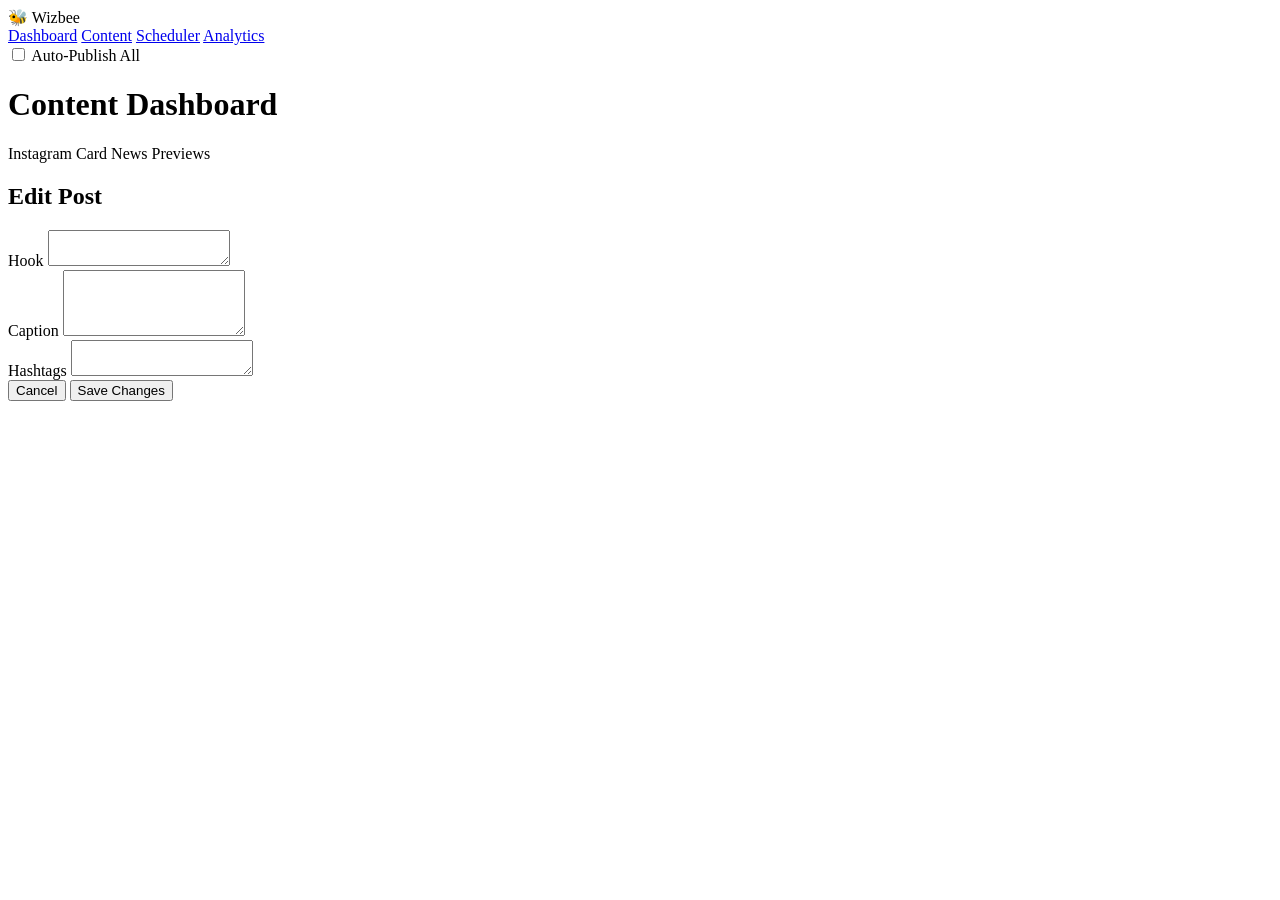
==== dashboard/templates/index.html @ b80c6c49 "자동업데이트" ====
<!DOCTYPE html>
<html lang="ko">
<head>
    <meta charset="UTF-8">
    <meta name="viewport" content="width=device-width, initial-scale=1.0">
    <title>Wizbee Content Dashboard</title>
    <link href="https://fonts.googleapis.com/css2?family=Inter:wght@400;500;600&family=Playfair+Display:ital,wght@0,600;1,600&display=swap" rel="stylesheet">
    <link rel="stylesheet" href="/static/style.css">
</head>
<body>
    <div class="dashboard-container">
        <!-- Sidebar -->
        <aside class="sidebar">
            <div class="logo">
                <span class="logo-icon">🐝</span> Wizbee
            </div>
            <nav class="menu">
                <a href="#" class="menu-item">Dashboard</a>
                <a href="#" class="menu-item active">Content</a>
                <a href="#" class="menu-item">Scheduler</a>
                <a href="#" class="menu-item">Analytics</a>
            </nav>
            <div class="settings-area">
                <div class="auto-publish-toggle">
                    <label class="switch">
                        <input type="checkbox" id="autoPublishToggle">
                        <span class="slider round"></span>
                    </label>
                    <span class="toggle-label">Auto-Publish All</span>
                </div>
            </div>
        </aside>

        <!-- Main Content -->
        <main class="main-content">
            <header class="header">
                <div class="header-left">
                    <h1>Content Dashboard</h1>
                    <p class="subtitle">Instagram Card News Previews</p>
                </div>
            </header>

            <div class="content-grid" id="postGrid">
                <!-- Cards will be dynamically injected here -->
            </div>
        </main>
    </div>

    <!-- Edit Modal -->
    <div class="modal-overlay" id="editModal">
        <div class="modal-content">
            <h2>Edit Post <span id="modalDayNumber"></span></h2>
            <div class="form-group">
                <label>Hook</label>
                <textarea id="editHook" rows="2"></textarea>
            </div>
            <div class="form-group">
                <label>Caption</label>
                <textarea id="editCaption" rows="4"></textarea>
            </div>
            <div class="form-group">
                <label>Hashtags</label>
                <textarea id="editHashtags" rows="2"></textarea>
            </div>
            <div class="modal-actions">
                <button class="btn btn-secondary" onclick="closeModal()">Cancel</button>
                <button class="btn btn-primary" onclick="savePostEdit()">Save Changes</button>
            </div>
        </div>
    </div>

    <script src="/static/app.js"></script>
</body>
</html>
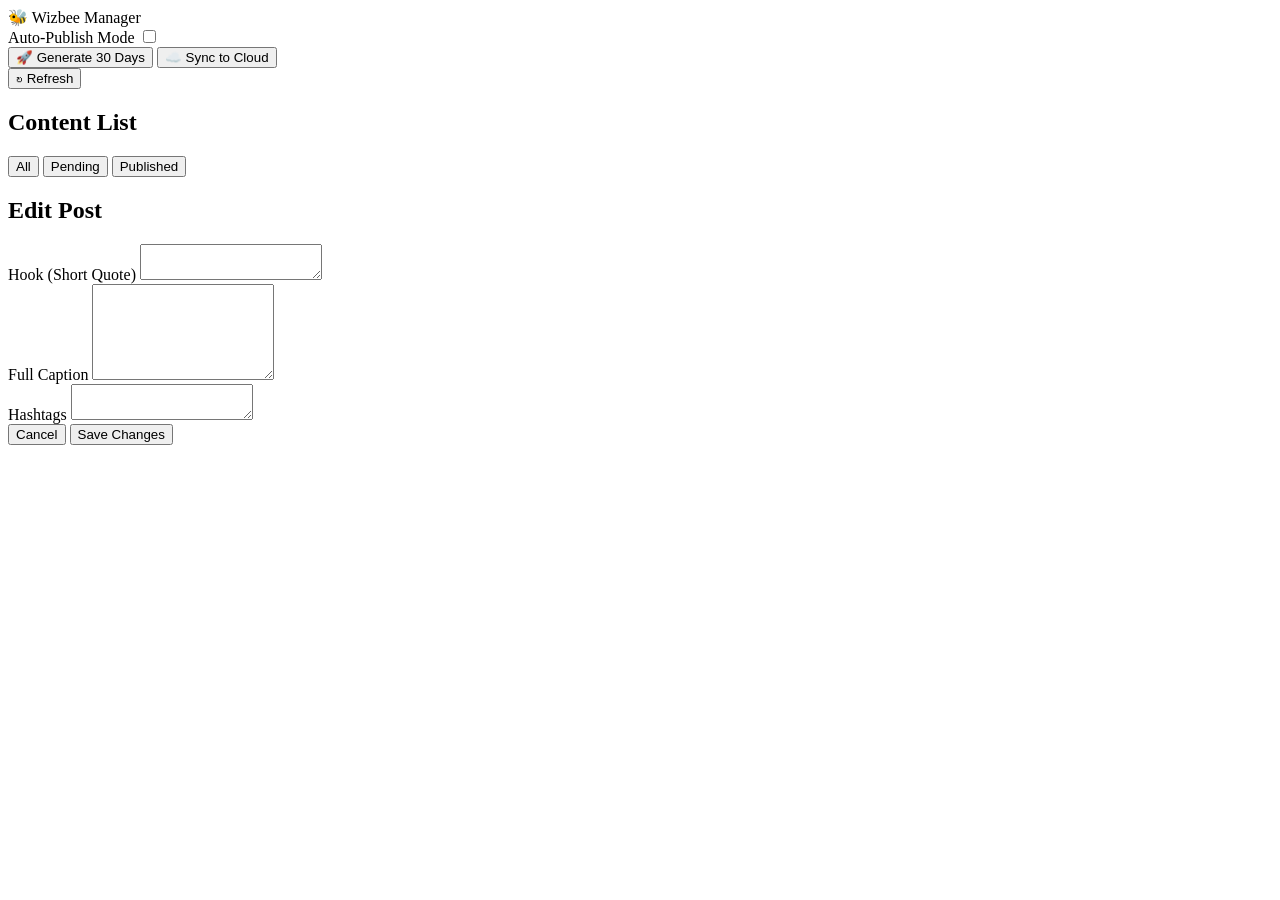
==== commit 17609ebe: "feat: complete instagram automation setup" ====
--- a/dashboard/templates/index.html
+++ b/dashboard/templates/index.html
@@ -3,45 +3,42 @@
 <head>
     <meta charset="UTF-8">
     <meta name="viewport" content="width=device-width, initial-scale=1.0">
-    <title>Wizbee Content Dashboard</title>
+    <title>Wizbee Content Manager</title>
     <link href="https://fonts.googleapis.com/css2?family=Inter:wght@400;500;600&family=Playfair+Display:ital,wght@0,600;1,600&display=swap" rel="stylesheet">
     <link rel="stylesheet" href="/static/style.css">
 </head>
 <body>
-    <div class="dashboard-container">
-        <!-- Sidebar -->
-        <aside class="sidebar">
-            <div class="logo">
-                <span class="logo-icon">🐝</span> Wizbee
-            </div>
-            <nav class="menu">
-                <a href="#" class="menu-item">Dashboard</a>
-                <a href="#" class="menu-item active">Content</a>
-                <a href="#" class="menu-item">Scheduler</a>
-                <a href="#" class="menu-item">Analytics</a>
-            </nav>
-            <div class="settings-area">
+    <div class="app-wrapper">
+        <header class="top-nav">
+            <div class="logo">🐝 Wizbee <span>Manager</span></div>
+            <div class="nav-controls">
                 <div class="auto-publish-toggle">
+                    <span class="toggle-label">Auto-Publish Mode</span>
                     <label class="switch">
                         <input type="checkbox" id="autoPublishToggle">
                         <span class="slider round"></span>
                     </label>
-                    <span class="toggle-label">Auto-Publish All</span>
+                </div>
+                <div class="batch-controls">
+                    <button class="btn btn-batch" onclick="generateBatch()">🚀 Generate 30 Days</button>
+                    <button class="btn btn-sync" onclick="syncToCloud()">☁️ Sync to Cloud</button>
+                </div>
+                <button class="btn btn-refresh" onclick="loadPosts()">↻ Refresh</button>
+            </div>
+        </header>
+
+        <main class="content-view">
+            <div class="view-header">
+                <h2>Content List</h2>
+                <div class="filter-tabs">
+                    <button class="tab-btn active" onclick="filterBy('all')">All</button>
+                    <button class="tab-btn" onclick="filterBy('pending')">Pending</button>
+                    <button class="tab-btn" onclick="filterBy('published')">Published</button>
                 </div>
             </div>
-        </aside>
-
-        <!-- Main Content -->
-        <main class="main-content">
-            <header class="header">
-                <div class="header-left">
-                    <h1>Content Dashboard</h1>
-                    <p class="subtitle">Instagram Card News Previews</p>
-                </div>
-            </header>
 
             <div class="content-grid" id="postGrid">
-                <!-- Cards will be dynamically injected here -->
+                <!-- Posts will be injected here -->
             </div>
         </main>
     </div>
@@ -51,12 +48,12 @@
         <div class="modal-content">
             <h2>Edit Post <span id="modalDayNumber"></span></h2>
             <div class="form-group">
-                <label>Hook</label>
+                <label>Hook (Short Quote)</label>
                 <textarea id="editHook" rows="2"></textarea>
             </div>
             <div class="form-group">
-                <label>Caption</label>
-                <textarea id="editCaption" rows="4"></textarea>
+                <label>Full Caption</label>
+                <textarea id="editCaption" rows="6"></textarea>
             </div>
             <div class="form-group">
                 <label>Hashtags</label>
